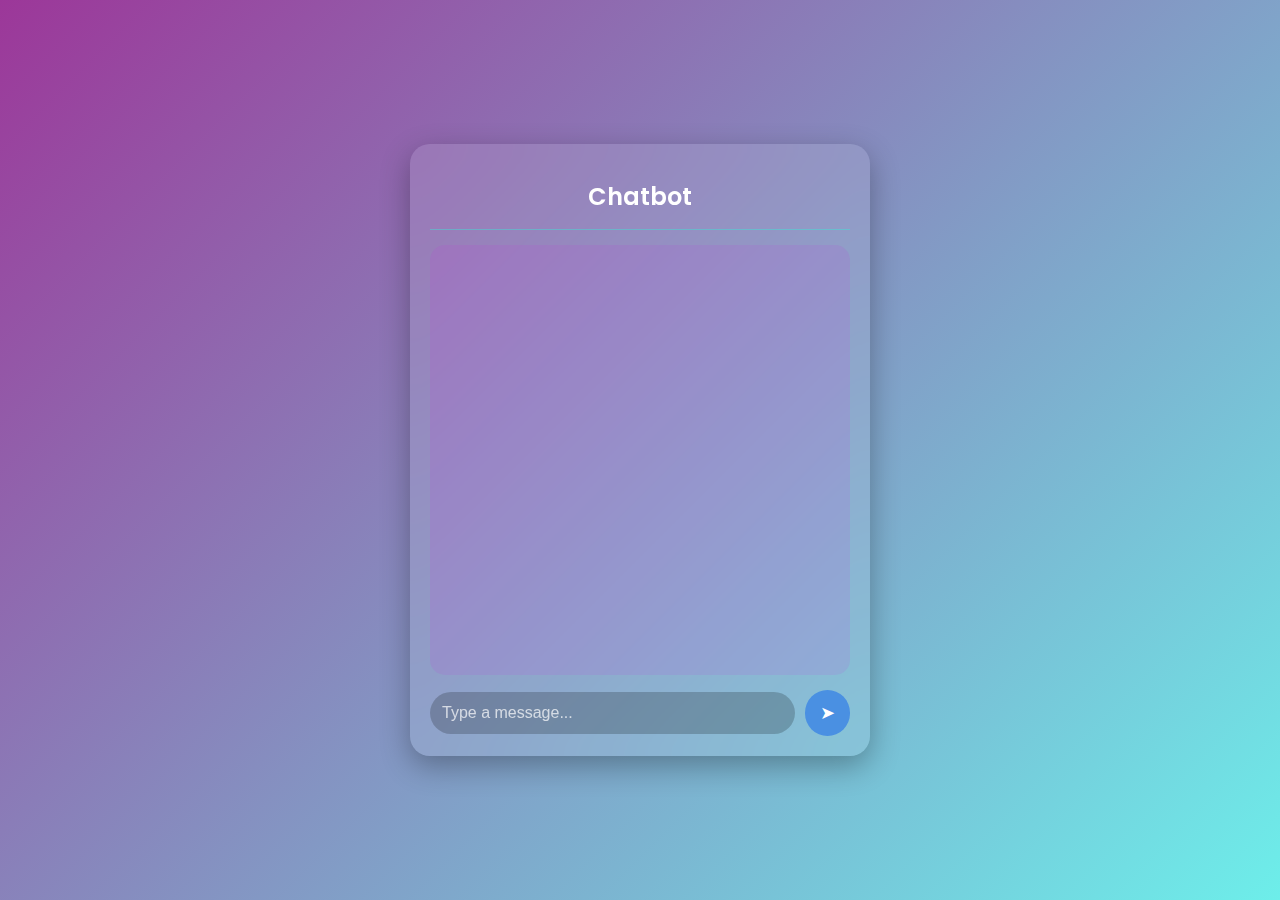
==== templates/index.html @ 02f4ba63 "Initial commit" ====
<!DOCTYPE html>
<html lang="en">
<head>
    <meta charset="UTF-8">
    <meta name="viewport" content="width=device-width, initial-scale=1.0">
    <title>AI Chatbot</title>
    <style>
        @import url('https://fonts.googleapis.com/css2?family=Poppins:wght@300;400;600&display=swap');
        
        body {
            font-family: 'Poppins', sans-serif;
            display: flex;
            justify-content: center;
            align-items: center;
            height: 100vh;
            background: linear-gradient(135deg, #9c3799, #6deeea);
            margin: 0;
        }
        .chat-container {
            width: 420px;
            background: rgba(255, 255, 255, 0.1);
            backdrop-filter: blur(20px);
            padding: 20px;
            border-radius: 20px;
            box-shadow: 0 10px 30px rgba(0, 0, 0, 0.3);
            color: white;
            display: flex;
            flex-direction: column;
        }
        .chat-header {
            font-size: 24px;
            font-weight: 600;
            text-align: center;
            padding: 15px;
            border-bottom: 1px solid rgba(47, 242, 219, 0.393);
        }
        .chat-box {
            height: 400px;
            overflow-y: auto;
            padding: 15px;
            background: rgba(204, 32, 223, 0.1);
            border-radius: 15px;
            margin: 15px 0;
            display: flex;
            flex-direction: column;
        }
        .message {
            padding: 12px;
            border-radius: 10px;
            margin-bottom: 10px;
            max-width: 75%;
            word-wrap: break-word;
            display: inline-block;
        }
        .user-message {
            background: #539bec;
            color: white;
            align-self: flex-end;
            text-align: right;
            margin-left: auto;
        }
        .bot-message {
            background: rgba(255, 255, 255, 0.2);
            color: white;
            align-self: flex-start;
            text-align: left;
            margin-right: auto;
        }
        .chat-input-container {
            display: flex;
            gap: 10px;
            align-items: center;
        }
        input {
            flex: 1;
            padding: 12px;
            border: none;
            border-radius: 25px;
            outline: none;
            font-size: 16px;
            background: rgba(0, 0, 0, 0.2);
            color: rgb(0, 0, 0);
            transition: 0.3s;
        }
        input::placeholder {
            color: rgba(255, 255, 255, 0.7);
        }
        input:focus {
            background: rgba(255, 255, 255, 0.3);
        }
        button {
            padding: 12px 15px;
            border: none;
            border-radius: 50px;
            background: #4A90E2;
            color: white;
            cursor: pointer;
            font-size: 18px;
            transition: 0.3s;
        }
        button:hover {
            background: #35bdb6;
            transform: scale(1.05);
        }
    </style>
</head>
<body>
    <div class="chat-container">
        <div class="chat-header">Chatbot</div>
        <div class="chat-box" id="chat-box"></div>
        <div class="chat-input-container">
            <input type="text" id="user-input" placeholder="Type a message..." onkeypress="handleKeyPress(event)">
            <button onclick="sendMessage()">➤</button>
        </div>
    </div>

    <script>
        async function sendMessage() {
            const userInput = document.getElementById("user-input").value;
            if (!userInput) return;

            displayMessage(userInput, "user-message");
            document.getElementById("user-input").value = "";

            const response = await fetch("http://127.0.0.1:5000/chat", {
                method: "POST",
                headers: { "Content-Type": "application/json" },
                body: JSON.stringify({ message: userInput })
            });
            
            const data = await response.json();
            displayMessage(data.response, "bot-message");
        }

        function displayMessage(message, className) {
            const chatBox = document.getElementById("chat-box");
            const messageElement = document.createElement("div");
            messageElement.className = `message ${className}`;
            messageElement.textContent = message;
            chatBox.appendChild(messageElement);
            chatBox.scrollTop = chatBox.scrollHeight;
        }

        function handleKeyPress(event) {
            if (event.key === "Enter") {
                sendMessage();
            }
        }
    </script>
</body>
</html>
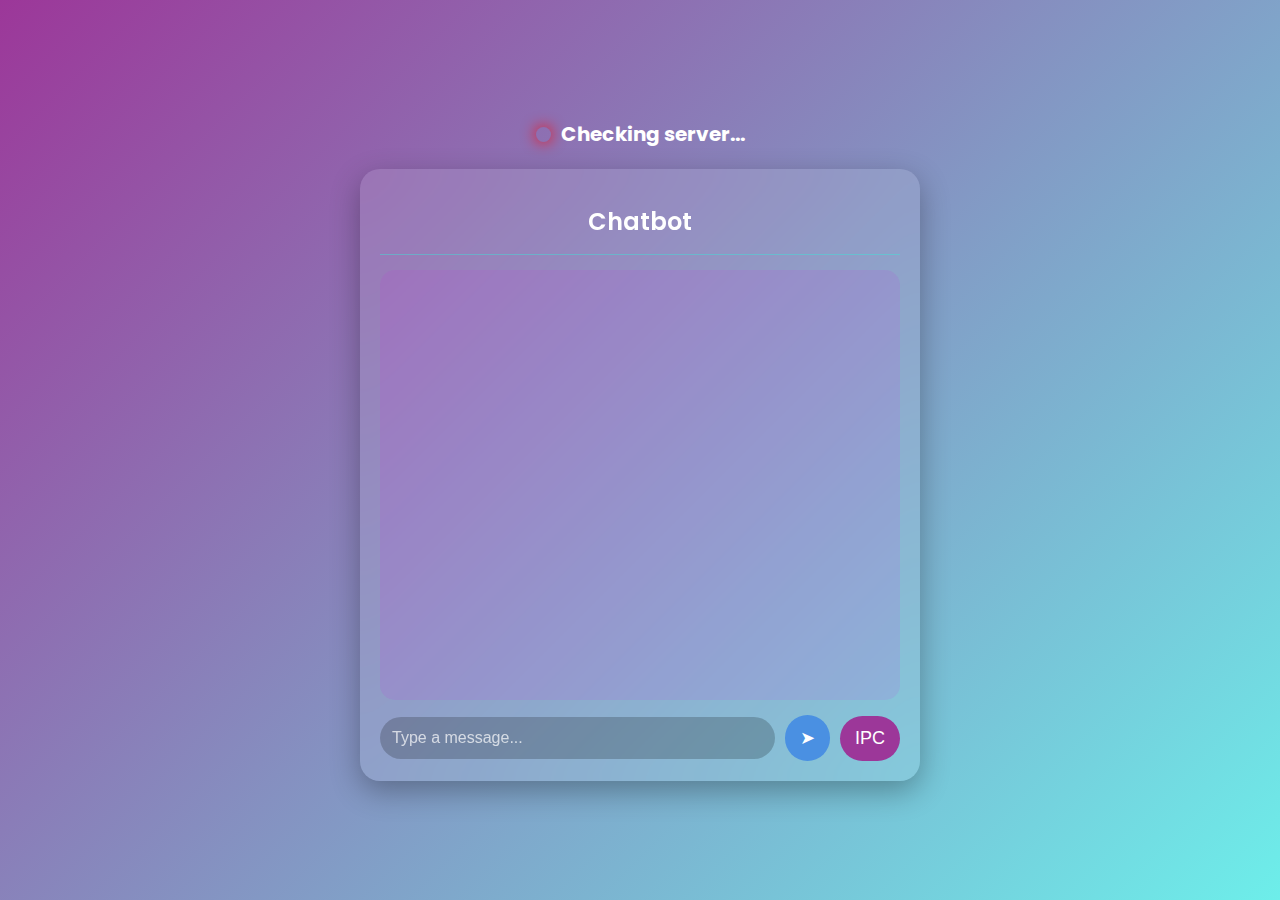
==== commit 038b9d81: "Initial commit" ====
--- a/templates/index.html
+++ b/templates/index.html
@@ -15,9 +15,58 @@
             height: 100vh;
             background: linear-gradient(135deg, #9c3799, #6deeea);
             margin: 0;
-        }
+            flex-direction: column;
+        }
+
+        .status-container {
+            display: flex;
+            align-items: center;
+            gap: 10px;
+            font-size: 20px;
+            font-weight: bold;
+            color: white;
+            margin-bottom: 20px;
+        }
+
+        .led {
+            width: 15px;
+            height: 15px;
+            border-radius: 50%;
+            box-shadow: 0 0 15px rgb(255, 0, 0);
+            animation: blink-red 1s infinite;
+        }
+
+        .green {
+            background-color: #00ff00;
+            box-shadow: 0 0 15px rgba(0, 255, 0, 1);
+            animation: blink-green 1s infinite;
+        }
+
+        .orange {
+            background-color: #ff8800;
+            box-shadow: 0 0 15px rgba(255, 136, 0, 1);
+            animation: blink-orange 1s infinite;
+        }
+        @keyframes blink-green {
+            0% { background-color: #4dff00; box-shadow: 0 0 15px rgba(111, 255, 0, 0.866); }
+            50% { background-color: #fff704; box-shadow: 0 0 5px rgb(172, 225, 0); }
+            100% { background-color: #37ff00; box-shadow: 0 0 15px rgb(89, 255, 0); }
+        }
+
+        @keyframes blink-red {
+            0% { background-color: #ff0000; box-shadow: 0 0 15px rgba(255, 0, 0, 0.866); }
+            50% { background-color: #852d2d; box-shadow: 0 0 5px rgba(255, 0, 0, 0.738); }
+            100% { background-color: #ff0000; box-shadow: 0 0 15px rgba(255, 0, 0, 0.8); }
+        }
+
+        @keyframes blink-orange {
+            0% { background-color: #ff8800; box-shadow: 0 0 15px rgba(255, 136, 0, 1); }
+            50% { background-color: #bb6600; box-shadow: 0 0 5px rgba(255, 136, 0, 0.5); }
+            100% { background-color: #ff8800; box-shadow: 0 0 15px rgba(255, 136, 0, 1); }
+        }
+
         .chat-container {
-            width: 420px;
+            width: 520px;
             background: rgba(255, 255, 255, 0.1);
             backdrop-filter: blur(20px);
             padding: 20px;
@@ -27,6 +76,7 @@
             display: flex;
             flex-direction: column;
         }
+
         .chat-header {
             font-size: 24px;
             font-weight: 600;
@@ -34,6 +84,7 @@
             padding: 15px;
             border-bottom: 1px solid rgba(47, 242, 219, 0.393);
         }
+
         .chat-box {
             height: 400px;
             overflow-y: auto;
@@ -44,6 +95,7 @@
             display: flex;
             flex-direction: column;
         }
+
         .message {
             padding: 12px;
             border-radius: 10px;
@@ -52,6 +104,7 @@
             word-wrap: break-word;
             display: inline-block;
         }
+
         .user-message {
             background: #539bec;
             color: white;
@@ -59,6 +112,7 @@
             text-align: right;
             margin-left: auto;
         }
+
         .bot-message {
             background: rgba(255, 255, 255, 0.2);
             color: white;
@@ -66,11 +120,13 @@
             text-align: left;
             margin-right: auto;
         }
+
         .chat-input-container {
             display: flex;
             gap: 10px;
             align-items: center;
         }
+
         input {
             flex: 1;
             padding: 12px;
@@ -82,12 +138,15 @@
             color: rgb(0, 0, 0);
             transition: 0.3s;
         }
+
         input::placeholder {
             color: rgba(255, 255, 255, 0.7);
         }
+
         input:focus {
             background: rgba(255, 255, 255, 0.3);
         }
+
         button {
             padding: 12px 15px;
             border: none;
@@ -98,23 +157,95 @@
             font-size: 18px;
             transition: 0.3s;
         }
+
         button:hover {
             background: #35bdb6;
             transform: scale(1.05);
         }
+
+        .search-ipc-button {
+            background: #9c3799;
+        }
+
+        .search-ipc-button:hover {
+            background: #7a2c6e;
+        }
+
+        .overlay {
+            position: fixed;
+            top: 0;
+            left: 0;
+            width: 100%;
+            height: 100%;
+            background: rgba(0, 0, 0, 0.8);
+            display: flex;
+            justify-content: center;
+            align-items: center;
+            opacity: 0;
+            visibility: hidden;
+            transition: opacity 0.5s, visibility 0.5s;
+        }
+
+        .overlay.active {
+            opacity: 1;
+            visibility: visible;
+        }
+
+        .overlay iframe {
+            width: 80%;
+            height: 80%;
+            border: none;
+            border-radius: 20px;
+            transform: scale(0.9);
+            opacity: 0;
+            transition: transform 0.5s, opacity 0.5s;
+        }
+
+        .overlay.active iframe {
+            transform: scale(1);
+            opacity: 1;
+        }
     </style>
 </head>
 <body>
+    <div class="status-container">
+        <div id="status-led" class="led"></div>
+        <span id="status-text">Checking server...</span>
+    </div>
+
     <div class="chat-container">
         <div class="chat-header">Chatbot</div>
         <div class="chat-box" id="chat-box"></div>
         <div class="chat-input-container">
             <input type="text" id="user-input" placeholder="Type a message..." onkeypress="handleKeyPress(event)">
             <button onclick="sendMessage()">➤</button>
+            <button class="search-ipc-button" onclick="openIPC()">IPC</button>
         </div>
     </div>
 
+    <div class="overlay" id="overlay">
+        <iframe src="" id="ipc-iframe"></iframe>
+    </div>
+
     <script>
+        async function checkServerStatus() {
+            try {
+                const response = await fetch("http://127.0.0.1:5000/");
+                if (response.ok) {
+                    document.getElementById("status-led").className = "led green";
+                    document.getElementById("status-text").innerText = "ML MODEL Connected";
+                } else {
+                    document.getElementById("status-led").className = "led orange";
+                    document.getElementById("status-text").innerText = "Server Starting...";
+                }
+            } catch (error) {
+                document.getElementById("status-led").className = "led";
+                document.getElementById("status-text").innerText = "Server Not Connected!";
+            }
+        }
+
+        setInterval(checkServerStatus,1000); // Check server every 2 seconds
+
         async function sendMessage() {
             const userInput = document.getElementById("user-input").value;
             if (!userInput) return;
@@ -146,6 +277,19 @@
                 sendMessage();
             }
         }
+
+        function openIPC() {
+    const filePath = "C:\\Users\\E Praveen Kumar\\Desktop\\ChatBot_Pro\\templates\\ipc.html";
+    const fileUrl = "file:///" + filePath.replace(/\\/g, "/"); // Convert Windows path to file URL format
+    window.open(fileUrl, "_blank"); // Open in a new tab
+}
+
+
+        document.getElementById("overlay").addEventListener("click", function(event) {
+            if (event.target === this) {
+                this.classList.remove("active");
+            }
+        });
     </script>
 </body>
 </html>